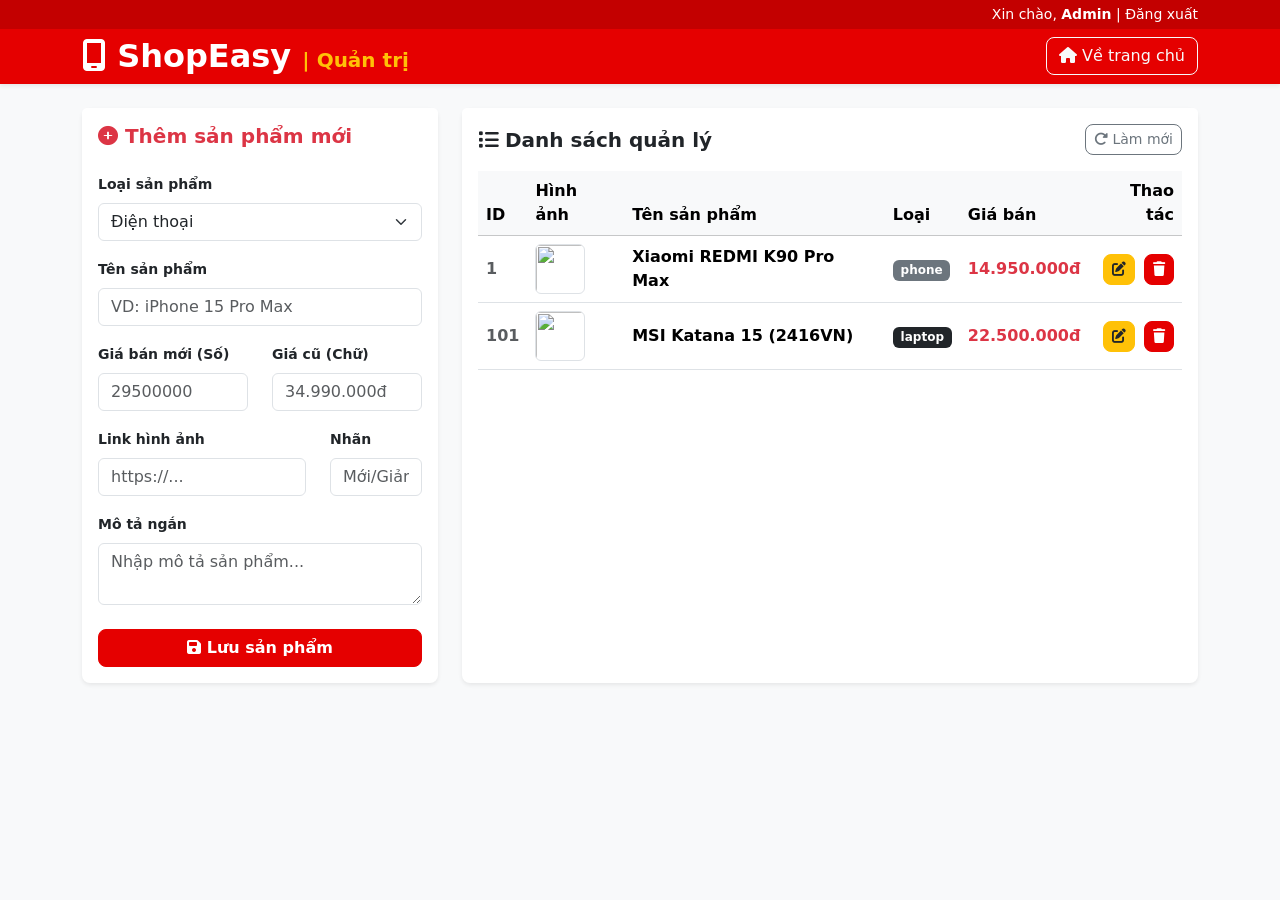
==== NHOM15/admin.html @ 02299056 "Added few things, support mockapi to delete/add products, desc,price,etc..." ====
<!DOCTYPE html>
<html lang="vi">
<head>
    <meta charset="UTF-8">
    <meta name="viewport" content="width=device-width, initial-scale=1.0">
    <title>ShopEasy - Quản trị hệ thống</title>
    <link href="https://cdn.jsdelivr.net/npm/bootstrap@5.3.0/dist/css/bootstrap.min.css" rel="stylesheet">
    <link rel="stylesheet" href="https://cdnjs.cloudflare.com/ajax/libs/font-awesome/6.4.0/css/all.min.css">
    <link rel="stylesheet" href="./css/style.css">
</head>
<body class="bg-light"> <header class="bg-danger text-white border-bottom shadow-sm">
        <div style="background-color: rgba(0, 0, 0, 0.15);">
            <div class="container py-1 text-end small">
                Xin chào, <strong>Admin</strong> | <a href="#" class="text-white text-decoration-none">Đăng xuất</a>
            </div>
        </div>

        <div class="container py-2">
            <div class="row align-items-center">
                <div class="col-md-6 col-12 mb-2 mb-md-0">
                    <h2 class="m-0 fw-bold"><i class="fa-solid fa-mobile-screen"></i> ShopEasy <span class="fs-5 text-warning">| Quản trị</span></h2>
                </div>
                <div class="col-md-6 col-12 text-md-end text-center">
                    <a href="index.html" class="btn btn-outline-light"><i class="fa-solid fa-house"></i> Về trang chủ</a>
                </div>
            </div>
        </div>
    </header>

    <div class="container mt-4 mb-5">
        <div class="row g-4">
            
            <div class="col-lg-4">
                <div class="card border-0 shadow-sm rounded-3">
                    <div class="card-header bg-white border-bottom-0 pt-3 pb-0">
                        <h5 class="fw-bold text-danger"><i class="fa-solid fa-plus-circle"></i> Thêm sản phẩm mới</h5>
                    </div>
                    <div class="card-body">
                        <form id="productForm">
                            <div class="mb-3">
                                <label class="form-label fw-bold small">Loại sản phẩm</label>
                                <select class="form-select" id="inputType">
                                    <option value="phone">Điện thoại</option>
                                    <option value="laptop">Laptop</option>
                                </select>
                            </div>
                            <div class="mb-3">
                                <label class="form-label fw-bold small">Tên sản phẩm</label>
                                <input type="text" class="form-control" id="inputName" placeholder="VD: iPhone 15 Pro Max">
                            </div>
                            <div class="row">
                                <div class="col-6 mb-3">
                                    <label class="form-label fw-bold small">Giá bán mới (Số)</label>
                                    <input type="number" class="form-control" id="inputPrice" placeholder="29500000">
                                </div>
                                <div class="col-6 mb-3">
                                    <label class="form-label fw-bold small">Giá cũ (Chữ)</label>
                                    <input type="text" class="form-control" id="inputOldPrice" placeholder="34.990.000đ">
                                </div>
                            </div>
                            <div class="row">
                                <div class="col-8 mb-3">
                                    <label class="form-label fw-bold small">Link hình ảnh</label>
                                    <input type="text" class="form-control" id="inputImage" placeholder="https://...">
                                </div>
                                <div class="col-4 mb-3">
                                    <label class="form-label fw-bold small">Nhãn</label>
                                    <input type="text" class="form-control" id="inputBadge" placeholder="Mới/Giảm 10%">
                                </div>
                            </div>
                            <div class="mb-4">
                                <label class="form-label fw-bold small">Mô tả ngắn</label>
                                <textarea class="form-control" id="inputDesc" rows="2" placeholder="Nhập mô tả sản phẩm..."></textarea>
                            </div>
                            <button type="button" class="btn btn-danger w-100 fw-bold rounded-3" id="btnSave">
                                <i class="fa-solid fa-floppy-disk"></i> Lưu sản phẩm
                            </button>
                        </form>
                    </div>
                </div>
            </div>

            <div class="col-lg-8">
                <div class="card border-0 shadow-sm rounded-3 h-100">
                    <div class="card-header bg-white border-bottom-0 pt-3 pb-0 d-flex justify-content-between align-items-center">
                        <h5 class="fw-bold text-dark m-0"><i class="fa-solid fa-list"></i> Danh sách quản lý</h5>
                        <button class="btn btn-sm btn-outline-secondary"><i class="fa-solid fa-rotate-right"></i> Làm mới</button>
                    </div>
                    <div class="card-body">
                        <div class="table-responsive">
                            <table class="table table-hover align-middle">
                                <thead class="table-light">
                                    <tr>
                                        <th scope="col">ID</th>
                                        <th scope="col">Hình ảnh</th>
                                        <th scope="col">Tên sản phẩm</th>
                                        <th scope="col">Loại</th>
                                        <th scope="col">Giá bán</th>
                                        <th scope="col" class="text-end">Thao tác</th>
                                    </tr>
                                </thead>
                                <tbody id="adminTableBody">
                                    <tr>
                                        <td class="fw-bold text-muted">1</td>
                                        <td>
                                            <img src="https://via.placeholder.com/50" class="rounded border" style="width: 50px; height: 50px; object-fit: contain;">
                                        </td>
                                        <td class="fw-bold">Xiaomi REDMI K90 Pro Max</td>
                                        <td><span class="badge bg-secondary">phone</span></td>
                                        <td class="text-danger fw-bold">14.950.000đ</td>
                                        <td class="text-end">
                                            <button class="btn btn-warning btn-sm text-dark me-1" title="Sửa"><i class="fa-solid fa-pen-to-square"></i></button>
                                            <button class="btn btn-danger btn-sm" title="Xóa"><i class="fa-solid fa-trash"></i></button>
                                        </td>
                                    </tr>
                                    <tr>
                                        <td class="fw-bold text-muted">101</td>
                                        <td><img src="https://via.placeholder.com/50" class="rounded border" style="width: 50px; height: 50px; object-fit: contain;"></td>
                                        <td class="fw-bold">MSI Katana 15 (2416VN)</td>
                                        <td><span class="badge bg-dark">laptop</span></td>
                                        <td class="text-danger fw-bold">22.500.000đ</td>
                                        <td class="text-end">
                                            <button class="btn btn-warning btn-sm text-dark me-1"><i class="fa-solid fa-pen-to-square"></i></button>
                                            <button class="btn btn-danger btn-sm"><i class="fa-solid fa-trash"></i></button>
                                        </td>
                                    </tr>
                                </tbody>
                            </table>
                        </div>
                    </div>
                </div>
            </div>

        </div>
    </div>

    <script src="https://cdn.jsdelivr.net/npm/bootstrap@5.3.0/dist/js/bootstrap.bundle.min.js"></script>
    <script src="./js/admin.js"></script> 
</body>
</html>
---- NHOM15/css/style.css ----
/* css/style.css */
body {
    background-color: #f4f6f8; /* Màu nền xám nhạt giúp card sản phẩm nổi bật */
}

/* Hiệu ứng Hover cho sản phẩm giống đề bài yêu cầu */
.product-card {
    transition: transform 0.3s ease, box-shadow 0.3s ease;
}

.product-card:hover {
    transform: translateY(-5px); /* Nổi lên trên */
    box-shadow: 0 10px 20px rgba(0,0,0,0.1) !important;
}

/* Chỉnh lại màu nút Danger của Bootstrap cho giống màu đỏ của dienthoaiviet */
.btn-danger, .bg-danger {
    background-color: #e50000 !important;
    border-color: #e50000 !important;
}
/* Mở file css/style.css và thêm đoạn này xuống dưới cùng */

.product-card .card-img-top {
    height: 250px; /* Bạn có thể tăng giảm số này tùy ý (ví dụ 200px, 300px) */
    width: 100%;
    object-fit: contain; /* Ép ảnh vừa vặn khung, không bị méo */
    padding: 15px; /* Tạo khoảng lùi vào cho ảnh đỡ sát viền */
}
/* =========================================
   LÀM MỊN GIAO DIỆN (UI/UX TWEAKS)
   ========================================= */

/* 1. Làm mịn thẻ sản phẩm */
.product-card {
    border-radius: 12px; /* Bo tròn các góc của thẻ mềm mại hơn */
    overflow: hidden;
    transition: all 0.3s ease; /* Làm mượt mọi sự thay đổi trong 0.3 giây */
    box-shadow: 0 4px 10px rgba(0, 0, 0, 0.03) !important; /* Bóng đổ mặc định rất nhạt */
}

/* Hiệu ứng nhấc bổng thẻ khi di chuột vào */
.product-card:hover {
    transform: translateY(-8px); /* Nổi lên trên 8px */
    box-shadow: 0 15px 30px rgba(0, 0, 0, 0.1) !important; /* Bóng đổ tỏa rộng và đậm hơn một chút */
}

/* 2. Làm mịn ảnh bên trong thẻ */
.product-card .card-img-top {
    transition: transform 0.4s ease; /* Hiệu ứng mượt cho ảnh */
}

/* Phóng to ảnh lên một chút xíu (zoom in) khi di chuột vào thẻ */
.product-card:hover .card-img-top {
    transform: scale(1.05);
}

/* 3. Làm mịn tất cả các nút bấm */
.btn {
    border-radius: 8px; /* Bo góc nút bấm */
    transition: all 0.2s ease-in-out; 
}

/* Khi bấm hoặc di chuột, nút có cảm giác đàn hồi nhẹ */
.btn:hover {
    transform: scale(1.03); 
    box-shadow: 0 5px 15px rgba(229, 0, 0, 0.3); /* Ánh sáng đỏ tỏa ra quanh nút */
}
.btn:active {
    transform: scale(0.97); /* Nút lún xuống khi click */
}
/* =========================================
   BANNER MINI - HIỆU ỨNG GAUSSIAN BLUR
   ========================================= */

/* Làm mịn và bo góc toàn bộ khối banner */
.banner-mini {
    border-radius: 16px !important; /* Bo góc tròn thật đẹp */
    overflow: hidden;               /* Cắt đi các phần mờ bị tràn ra ngoài */
    box-shadow: 0 8px 20px rgba(0, 0, 0, 0.15); /* Đổ bóng nhẹ cho banner nổi lên */
}

/* Ép chiều cao dẹt lại cho gọn gàng */
.banner-content {
    position: relative;
    min-height: 160px; /* Chiều cao cực kỳ thanh mảnh */
    overflow: hidden;
}

/* Lớp 1: Ảnh nền phía sau bị làm mờ (Gaussian Blur) */
.banner-blur-bg {
    position: absolute;
    /* Phóng to nền ra một chút (-15px) để viền mờ không bị lem màu trắng */
    top: -15px; right: -15px; bottom: -15px; left: -15px; 
    background-size: cover;
    background-position: center;
    filter: blur(12px); /* Đây chính là dòng tạo ra hiệu ứng Gaussian Blur */
    z-index: 0;
}

/* Lớp 2: Lớp phủ màu đỏ/đen trong suốt để chữ nổi bật lên trên nền mờ */
/* Lớp 2: Lớp phủ màu đen nhạt để chữ trắng nổi bật lên trên nền mờ */
.banner-overlay {
    position: absolute;
    top: 0; left: 0; right: 0; bottom: 0;
    /* Đổi từ màu đỏ rgba(220, 53, 69, 0.7) sang màu đen mờ 40% */
    background: rgba(0, 0, 0, 0.4); 
    z-index: 1;
}

/* Lớp 3: Nội dung chữ và nút bấm */
.content-wrapper {
    z-index: 2; /* Đẩy nội dung lên lớp cao nhất để không bị mờ */
    position: relative;
}

/* Làm cho nút bấm nhỏ gọn lại cho phù hợp với banner dẹt */
.btn-xs {
    padding: 0.35rem 1.5rem;
    font-size: 0.85rem;
}
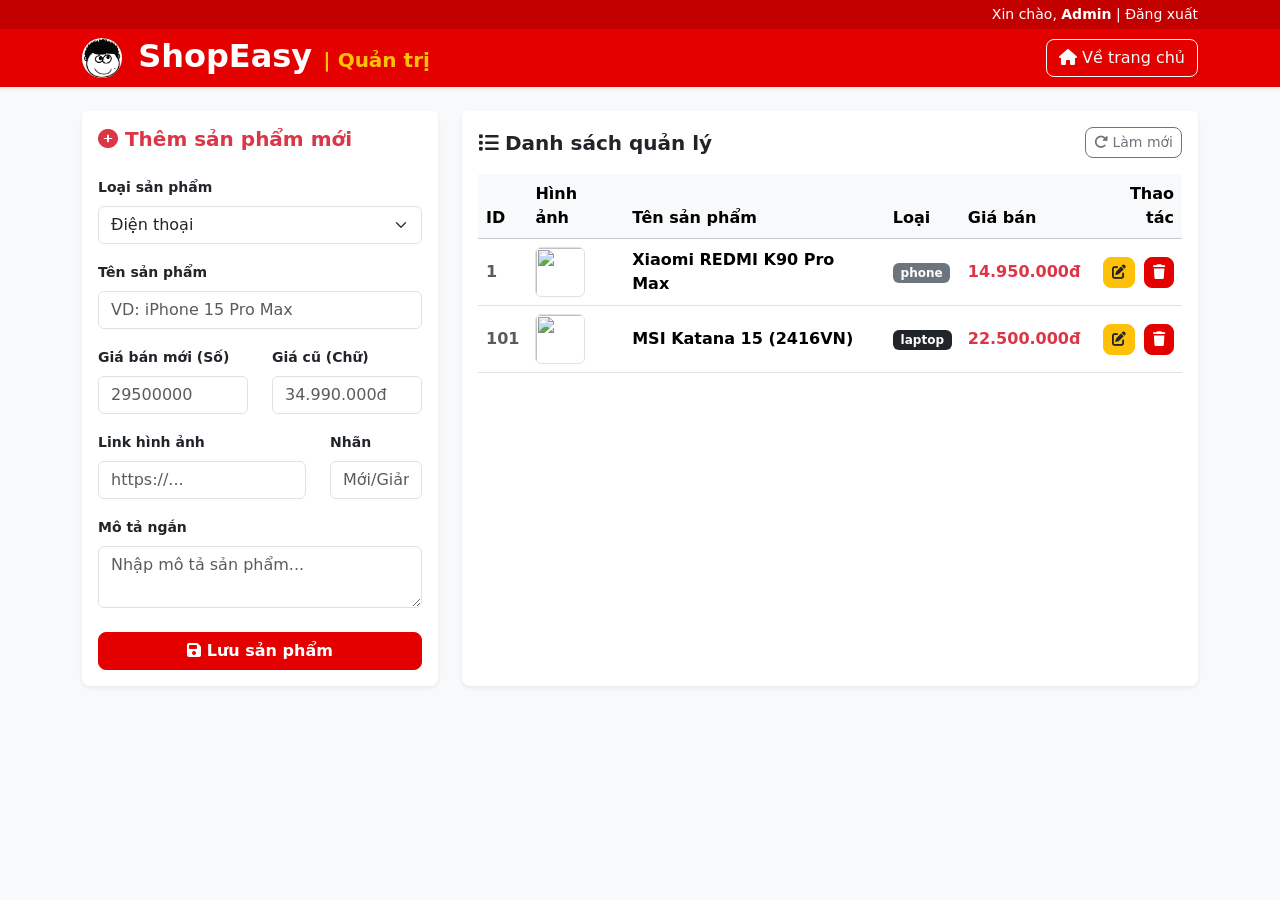
==== commit 660f5267: "Added side banners" ====
--- a/NHOM15/admin.html
+++ b/NHOM15/admin.html
@@ -18,7 +18,7 @@
         <div class="container py-2">
             <div class="row align-items-center">
                 <div class="col-md-6 col-12 mb-2 mb-md-0">
-                    <h2 class="m-0 fw-bold"><i class="fa-solid fa-mobile-screen"></i> ShopEasy <span class="fs-5 text-warning">| Quản trị</span></h2>
+                    <h2 class="m-0 fw-bold"><img src="./img/logoshop.jpg" alt="Shop Logo" style="width: 40px; height: 40px; border-radius: 50%; object-fit: cover; margin-right: 5px;"> ShopEasy <span class="fs-5 text-warning">| Quản trị</span></h2>
                 </div>
                 <div class="col-md-6 col-12 text-md-end text-center">
                     <a href="index.html" class="btn btn-outline-light"><i class="fa-solid fa-house"></i> Về trang chủ</a>
--- a/NHOM15/css/style.css
+++ b/NHOM15/css/style.css
@@ -117,4 +117,109 @@
 .btn-xs {
     padding: 0.35rem 1.5rem;
     font-size: 0.85rem;
+}
+
+/* =========================================
+   SIDE BANNERS (LEFT & RIGHT)
+   ========================================= */
+.side-banner {
+    position: absolute;
+    top: 150px;
+    width: 140px;
+    height: 600px;
+    border-radius: 12px;
+    overflow: hidden;
+    box-shadow: 0 10px 20px rgba(0,0,0,0.2);
+    z-index: 1000;
+    display: none; /* Ẩn mặc định trên màn hình nhỏ */
+}
+
+/* Chỉ hiển thị banner 2 bên trên màn hình rất lớn (desktop) để không đè vào nội dung */
+@media (min-width: 1400px) {
+    .side-banner {
+        display: block;
+    }
+}
+
+.side-banner-left {
+    left: max(30px, calc(50% - 820px));
+}
+
+.side-banner-right {
+    right: max(30px, calc(50% - 820px));
+}
+
+.side-banner-bg {
+    position: absolute;
+    top: -15px; left: -15px; right: -15px; bottom: -15px; /* Mở rộng ra để viền blur không bị lỗi */
+    background-size: cover;
+    background-position: center;
+    filter: blur(8px); /* Gaussian Blur */
+    z-index: 0;
+}
+
+.side-banner-overlay {
+    position: absolute;
+    top: 0; left: 0; right: 0; bottom: 0;
+    z-index: 1;
+}
+
+/* Màu phủ cho từng bên */
+.side-banner-left .side-banner-overlay {
+    background: rgba(229, 0, 0, 0.45); /* Phủ đỏ cho Điện thoại */
+}
+
+.side-banner-right .side-banner-overlay {
+    background: rgba(0, 0, 0, 0.55); /* Phủ đen cho Laptop */
+}
+
+.side-banner-content {
+    position: relative;
+    z-index: 2;
+    height: 100%;
+    display: flex;
+    flex-direction: column;
+    justify-content: space-between;
+    align-items: center;
+    padding: 20px 10px;
+    color: white;
+    text-align: center;
+}
+
+.side-banner-badge {
+    background: #ffc107;
+    color: #000;
+    font-weight: bold;
+    padding: 5px 10px;
+    border-radius: 20px;
+    font-size: 0.85rem;
+    box-shadow: 0 2px 5px rgba(0,0,0,0.2);
+    text-transform: uppercase;
+    animation: pulse 1.5s infinite; /* Hiệu ứng đập nhẹ */
+}
+
+@keyframes pulse {
+    0% { transform: scale(1); }
+    50% { transform: scale(1.1); }
+    100% { transform: scale(1); }
+}
+
+.side-banner-title {
+    writing-mode: vertical-rl;
+    text-orientation: mixed;
+    transform: rotate(180deg);
+    font-size: 1.5rem;
+    font-weight: 900;
+    letter-spacing: 3px;
+    text-shadow: 2px 2px 5px rgba(0,0,0,0.8);
+    margin: 15px 0;
+}
+
+.side-banner-img {
+    width: 90%;
+    border-radius: 8px;
+    box-shadow: 0 4px 10px rgba(0,0,0,0.4);
+    background: white;
+    padding: 5px;
+    object-fit: contain;
 }
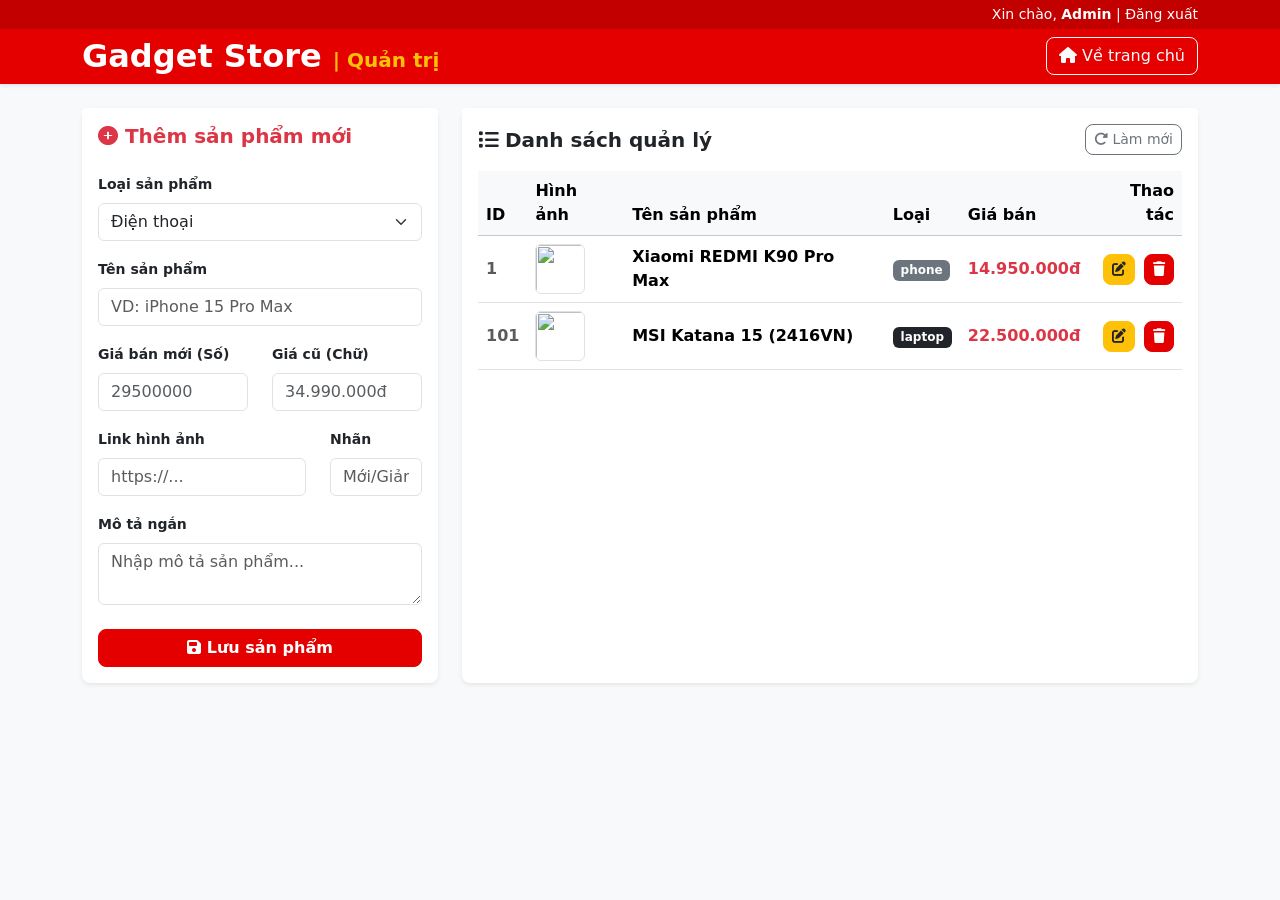
==== commit ef0ab25a: "made some changes to admin page" ====
--- a/NHOM15/admin.html
+++ b/NHOM15/admin.html
@@ -3,7 +3,7 @@
 <head>
     <meta charset="UTF-8">
     <meta name="viewport" content="width=device-width, initial-scale=1.0">
-    <title>ShopEasy - Quản trị hệ thống</title>
+    <title>Gadget Store - Quản trị hệ thống</title>
     <link href="https://cdn.jsdelivr.net/npm/bootstrap@5.3.0/dist/css/bootstrap.min.css" rel="stylesheet">
     <link rel="stylesheet" href="https://cdnjs.cloudflare.com/ajax/libs/font-awesome/6.4.0/css/all.min.css">
     <link rel="stylesheet" href="./css/style.css">
@@ -18,7 +18,7 @@
         <div class="container py-2">
             <div class="row align-items-center">
                 <div class="col-md-6 col-12 mb-2 mb-md-0">
-                    <h2 class="m-0 fw-bold"><img src="./img/logoshop.jpg" alt="Shop Logo" style="width: 40px; height: 40px; border-radius: 50%; object-fit: cover; margin-right: 5px;"> ShopEasy <span class="fs-5 text-warning">| Quản trị</span></h2>
+                    <h2 class="m-0 fw-bold">Gadget Store <span class="fs-5 text-warning">| Quản trị</span></h2>
                 </div>
                 <div class="col-md-6 col-12 text-md-end text-center">
                     <a href="index.html" class="btn btn-outline-light"><i class="fa-solid fa-house"></i> Về trang chủ</a>
--- a/NHOM15/css/style.css
+++ b/NHOM15/css/style.css
@@ -123,11 +123,11 @@
    SIDE BANNERS (LEFT & RIGHT)
    ========================================= */
 .side-banner {
-    position: absolute;
-    top: 150px;
-    width: 140px;
-    height: 600px;
-    border-radius: 12px;
+    position: fixed;
+    top: 220px;
+    width: 110px;
+    height: 480px;
+    border-radius: 10px;
     overflow: hidden;
     box-shadow: 0 10px 20px rgba(0,0,0,0.2);
     z-index: 1000;
@@ -142,11 +142,11 @@
 }
 
 .side-banner-left {
-    left: max(30px, calc(50% - 820px));
+    left: 16px;
 }
 
 .side-banner-right {
-    right: max(30px, calc(50% - 820px));
+    right: 16px;
 }
 
 .side-banner-bg {
@@ -181,7 +181,7 @@
     flex-direction: column;
     justify-content: space-between;
     align-items: center;
-    padding: 20px 10px;
+    padding: 16px 8px;
     color: white;
     text-align: center;
 }
@@ -208,18 +208,18 @@
     writing-mode: vertical-rl;
     text-orientation: mixed;
     transform: rotate(180deg);
-    font-size: 1.5rem;
+    font-size: 1.1rem;
     font-weight: 900;
-    letter-spacing: 3px;
+    letter-spacing: 2px;
     text-shadow: 2px 2px 5px rgba(0,0,0,0.8);
     margin: 15px 0;
 }
 
 .side-banner-img {
-    width: 90%;
+    width: 80%;
     border-radius: 8px;
-    box-shadow: 0 4px 10px rgba(0,0,0,0.4);
+    box-shadow: 0 4px 10px rgba(0,0,0,0.35);
     background: white;
-    padding: 5px;
+    padding: 4px;
     object-fit: contain;
 }
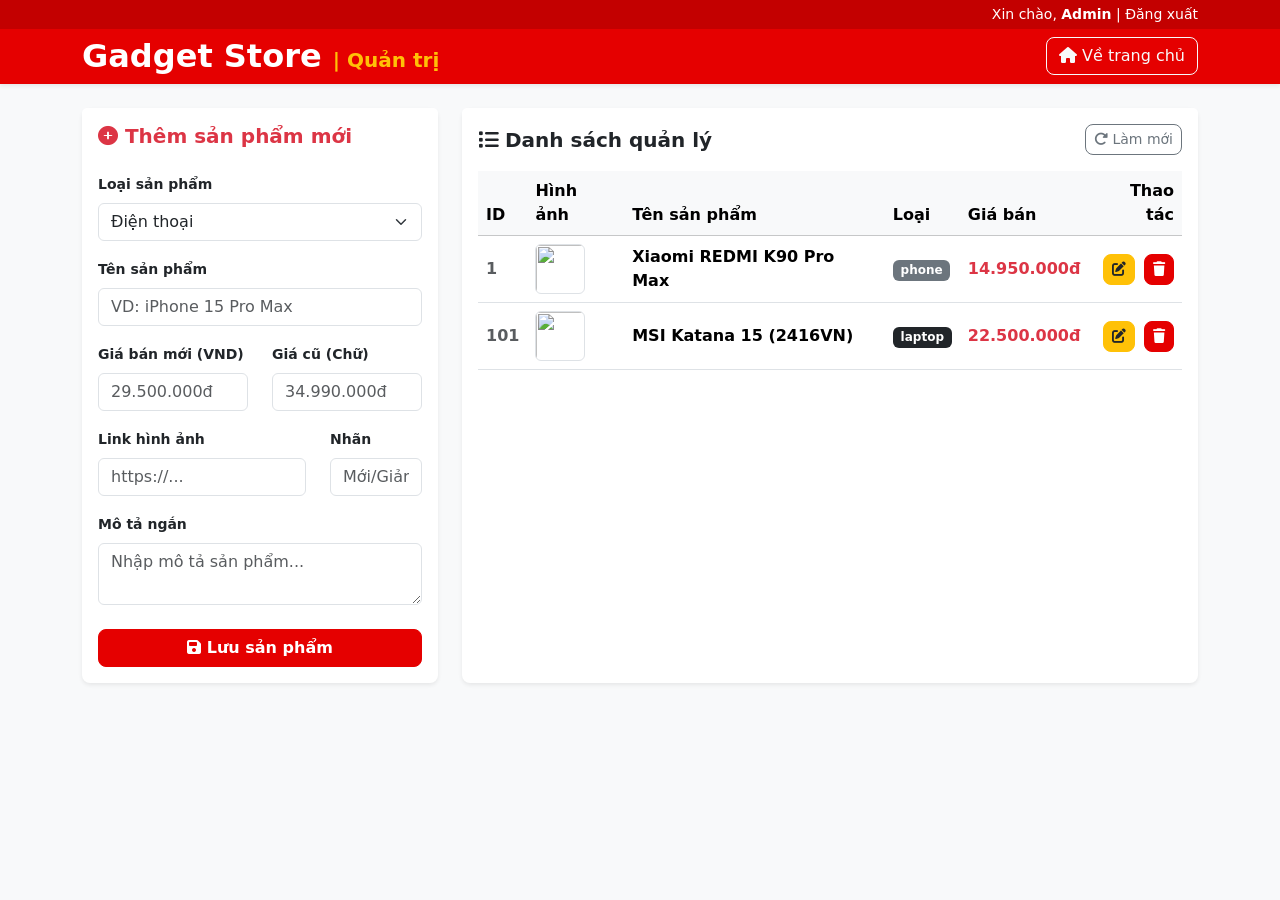
==== commit df662a87: "fixed vietnam dong format in admin page when adding product" ====
--- a/NHOM15/admin.html
+++ b/NHOM15/admin.html
@@ -50,8 +50,8 @@
                             </div>
                             <div class="row">
                                 <div class="col-6 mb-3">
-                                    <label class="form-label fw-bold small">Giá bán mới (Số)</label>
-                                    <input type="number" class="form-control" id="inputPrice" placeholder="29500000">
+                                    <label class="form-label fw-bold small">Giá bán mới (VND)</label>
+                                    <input type="text" class="form-control" id="inputPrice" placeholder="29.500.000đ" inputmode="numeric">
                                 </div>
                                 <div class="col-6 mb-3">
                                     <label class="form-label fw-bold small">Giá cũ (Chữ)</label>
--- a/NHOM15/css/style.css
+++ b/NHOM15/css/style.css
@@ -21,10 +21,31 @@
 /* Mở file css/style.css và thêm đoạn này xuống dưới cùng */
 
 .product-card .card-img-top {
-    height: 250px; /* Bạn có thể tăng giảm số này tùy ý (ví dụ 200px, 300px) */
+    height: 180px; /* Giảm nhẹ kích thước ảnh để card gọn và cân đối hơn */
     width: 100%;
     object-fit: contain; /* Ép ảnh vừa vặn khung, không bị méo */
-    padding: 15px; /* Tạo khoảng lùi vào cho ảnh đỡ sát viền */
+    padding: 10px; /* Tạo khoảng lùi vào cho ảnh đỡ sát viền */
+}
+
+.product-card {
+    max-width: 100%;
+    margin: 0 auto;
+}
+
+.product-card .card-body {
+    padding: 0.8rem 0.8rem 0.9rem;
+}
+
+.product-card .card-title {
+    font-size: 0.95rem;
+    line-height: 1.3;
+    min-height: 2.6em;
+    margin-bottom: 0.35rem;
+}
+
+.product-card .btn {
+    padding: 0.35rem 0.6rem;
+    font-size: 0.8rem;
 }
 /* =========================================
    LÀM MỊN GIAO DIỆN (UI/UX TWEAKS)
@@ -54,6 +75,46 @@
     transform: scale(1.05);
 }
 
+/* Entry animation for product cards */
+@keyframes fadeInUp {
+    from {
+        opacity: 0;
+        transform: translateY(20px);
+    }
+    to {
+        opacity: 1;
+        transform: translateY(0);
+    }
+}
+
+.animate-fade-in-up {
+    opacity: 0;
+    animation: fadeInUp 0.6s ease forwards;
+}
+
+.loading-placeholder {
+    display: flex;
+    justify-content: center;
+    align-items: center;
+    min-height: 220px;
+    width: 100%;
+}
+
+.loading-spinner {
+    width: 48px;
+    height: 48px;
+    border: 4px solid rgba(0, 0, 0, 0.12);
+    border-top-color: #e50000;
+    border-radius: 50%;
+    animation: spin 1s linear infinite;
+}
+
+@keyframes spin {
+    to {
+        transform: rotate(360deg);
+    }
+}
+
 /* 3. Làm mịn tất cả các nút bấm */
 .btn {
     border-radius: 8px; /* Bo góc nút bấm */
@@ -68,10 +129,6 @@
 .btn:active {
     transform: scale(0.97); /* Nút lún xuống khi click */
 }
-/* =========================================
-   BANNER MINI - HIỆU ỨNG GAUSSIAN BLUR
-   ========================================= */
-
 /* Làm mịn và bo góc toàn bộ khối banner */
 .banner-mini {
     border-radius: 16px !important; /* Bo góc tròn thật đẹp */
@@ -124,12 +181,13 @@
    ========================================= */
 .side-banner {
     position: fixed;
-    top: 220px;
-    width: 110px;
-    height: 480px;
+    top: 50%;
+    transform: translateY(-50%);
+    width: 84px;
+    height: 360px;
     border-radius: 10px;
     overflow: hidden;
-    box-shadow: 0 10px 20px rgba(0,0,0,0.2);
+    box-shadow: 0 8px 16px rgba(0,0,0,0.16);
     z-index: 1000;
     display: none; /* Ẩn mặc định trên màn hình nhỏ */
 }
@@ -142,11 +200,11 @@
 }
 
 .side-banner-left {
-    left: 16px;
+    left: 10px;
 }
 
 .side-banner-right {
-    right: 16px;
+    right: 10px;
 }
 
 .side-banner-bg {
@@ -181,7 +239,7 @@
     flex-direction: column;
     justify-content: space-between;
     align-items: center;
-    padding: 16px 8px;
+    padding: 10px 6px;
     color: white;
     text-align: center;
 }
@@ -190,9 +248,9 @@
     background: #ffc107;
     color: #000;
     font-weight: bold;
-    padding: 5px 10px;
+    padding: 3px 7px;
     border-radius: 20px;
-    font-size: 0.85rem;
+    font-size: 0.7rem;
     box-shadow: 0 2px 5px rgba(0,0,0,0.2);
     text-transform: uppercase;
     animation: pulse 1.5s infinite; /* Hiệu ứng đập nhẹ */
@@ -208,18 +266,18 @@
     writing-mode: vertical-rl;
     text-orientation: mixed;
     transform: rotate(180deg);
-    font-size: 1.1rem;
-    font-weight: 900;
-    letter-spacing: 2px;
+    font-size: 0.9rem;
+    font-weight: 800;
+    letter-spacing: 1px;
     text-shadow: 2px 2px 5px rgba(0,0,0,0.8);
-    margin: 15px 0;
+    margin: 8px 0;
 }
 
 .side-banner-img {
-    width: 80%;
+    width: 70%;
     border-radius: 8px;
     box-shadow: 0 4px 10px rgba(0,0,0,0.35);
     background: white;
-    padding: 4px;
+    padding: 3px;
     object-fit: contain;
 }
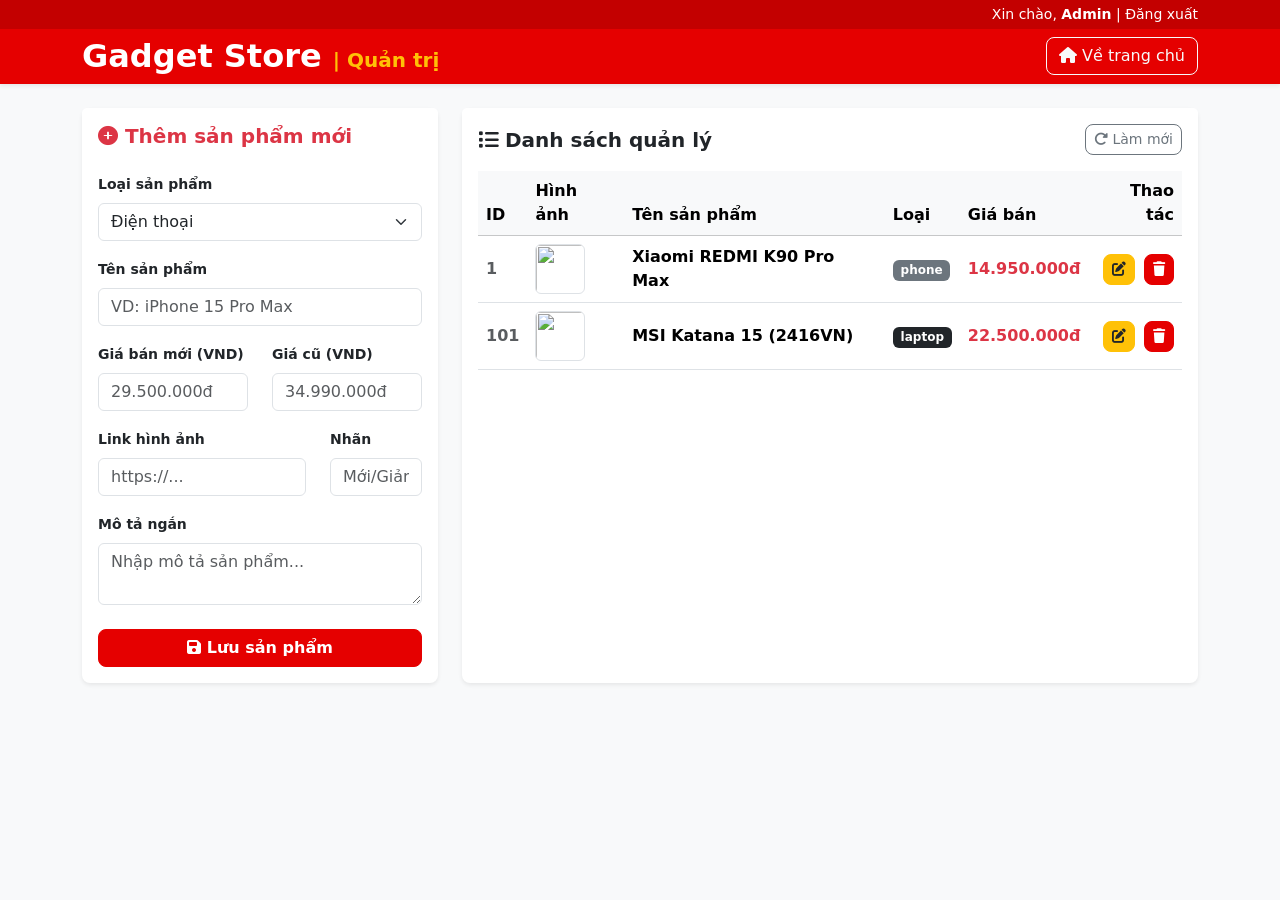
==== commit cddb0b91: "fix vietnam dong format" ====
--- a/NHOM15/admin.html
+++ b/NHOM15/admin.html
@@ -54,8 +54,8 @@
                                     <input type="text" class="form-control" id="inputPrice" placeholder="29.500.000đ" inputmode="numeric">
                                 </div>
                                 <div class="col-6 mb-3">
-                                    <label class="form-label fw-bold small">Giá cũ (Chữ)</label>
-                                    <input type="text" class="form-control" id="inputOldPrice" placeholder="34.990.000đ">
+                                    <label class="form-label fw-bold small">Giá cũ (VND)</label>
+                                    <input type="text" class="form-control" id="inputOldPrice" placeholder="34.990.000đ" inputmode="numeric">
                                 </div>
                             </div>
                             <div class="row">
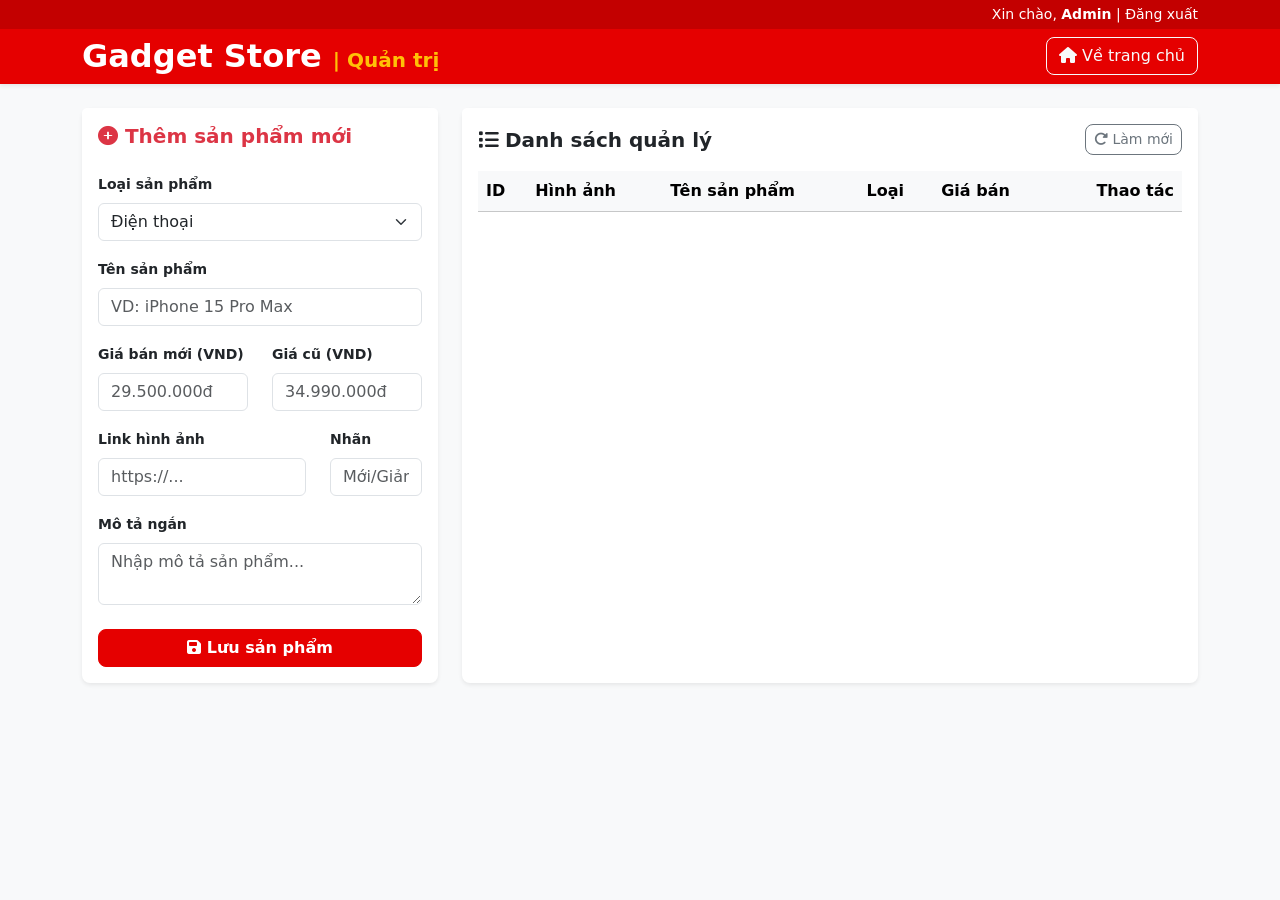
==== commit 95238e4f: "fixed loading issue with products on admin page" ====
--- a/NHOM15/admin.html
+++ b/NHOM15/admin.html
@@ -100,30 +100,6 @@
                                     </tr>
                                 </thead>
                                 <tbody id="adminTableBody">
-                                    <tr>
-                                        <td class="fw-bold text-muted">1</td>
-                                        <td>
-                                            <img src="https://via.placeholder.com/50" class="rounded border" style="width: 50px; height: 50px; object-fit: contain;">
-                                        </td>
-                                        <td class="fw-bold">Xiaomi REDMI K90 Pro Max</td>
-                                        <td><span class="badge bg-secondary">phone</span></td>
-                                        <td class="text-danger fw-bold">14.950.000đ</td>
-                                        <td class="text-end">
-                                            <button class="btn btn-warning btn-sm text-dark me-1" title="Sửa"><i class="fa-solid fa-pen-to-square"></i></button>
-                                            <button class="btn btn-danger btn-sm" title="Xóa"><i class="fa-solid fa-trash"></i></button>
-                                        </td>
-                                    </tr>
-                                    <tr>
-                                        <td class="fw-bold text-muted">101</td>
-                                        <td><img src="https://via.placeholder.com/50" class="rounded border" style="width: 50px; height: 50px; object-fit: contain;"></td>
-                                        <td class="fw-bold">MSI Katana 15 (2416VN)</td>
-                                        <td><span class="badge bg-dark">laptop</span></td>
-                                        <td class="text-danger fw-bold">22.500.000đ</td>
-                                        <td class="text-end">
-                                            <button class="btn btn-warning btn-sm text-dark me-1"><i class="fa-solid fa-pen-to-square"></i></button>
-                                            <button class="btn btn-danger btn-sm"><i class="fa-solid fa-trash"></i></button>
-                                        </td>
-                                    </tr>
                                 </tbody>
                             </table>
                         </div>
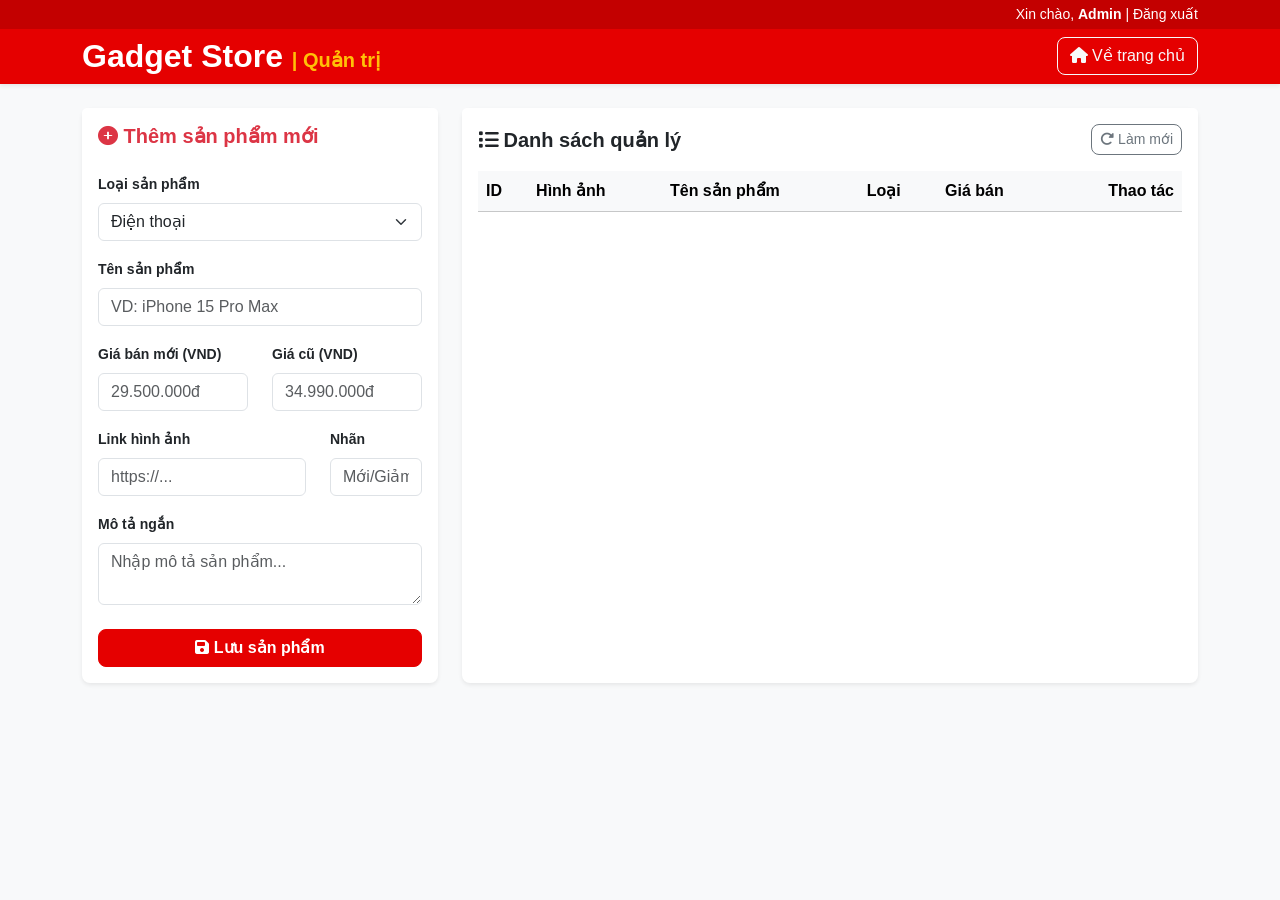
==== commit aca16163: "changed all website font to MiSans for better experience" ====
--- a/NHOM15/admin.html
+++ b/NHOM15/admin.html
@@ -5,6 +5,9 @@
     <meta name="viewport" content="width=device-width, initial-scale=1.0">
     <title>Gadget Store - Quản trị hệ thống</title>
     <link href="https://cdn.jsdelivr.net/npm/bootstrap@5.3.0/dist/css/bootstrap.min.css" rel="stylesheet">
+    <link rel="preconnect" href="https://fonts.googleapis.com">
+    <link rel="preconnect" href="https://fonts.gstatic.com" crossorigin>
+    <link href="https://fonts.googleapis.com/css2?family=Manrope:wght@400;500;700&display=swap" rel="stylesheet">
     <link rel="stylesheet" href="https://cdnjs.cloudflare.com/ajax/libs/font-awesome/6.4.0/css/all.min.css">
     <link rel="stylesheet" href="./css/style.css">
 </head>
--- a/NHOM15/css/style.css
+++ b/NHOM15/css/style.css
@@ -1,6 +1,7 @@
 /* css/style.css */
 body {
     background-color: #f4f6f8; /* Màu nền xám nhạt giúp card sản phẩm nổi bật */
+    font-family: 'MiSans', 'Segoe UI', 'Roboto', 'Arial', sans-serif;
 }
 
 /* Hiệu ứng Hover cho sản phẩm giống đề bài yêu cầu */
@@ -134,6 +135,20 @@
     border-radius: 16px !important; /* Bo góc tròn thật đẹp */
     overflow: hidden;               /* Cắt đi các phần mờ bị tràn ra ngoài */
     box-shadow: 0 8px 20px rgba(0, 0, 0, 0.15); /* Đổ bóng nhẹ cho banner nổi lên */
+}
+
+@keyframes pulseSoft {
+    0%, 100% { opacity: 0.7; transform: scale(1); }
+    50% { opacity: 1; transform: scale(1.04); }
+}
+
+@keyframes fadeInRow {
+    from { opacity: 0; transform: translateY(8px); }
+    to { opacity: 1; transform: translateY(0); }
+}
+
+.admin-product-row {
+    animation: fadeInRow 0.7s ease both;
 }
 
 /* Ép chiều cao dẹt lại cho gọn gàng */
